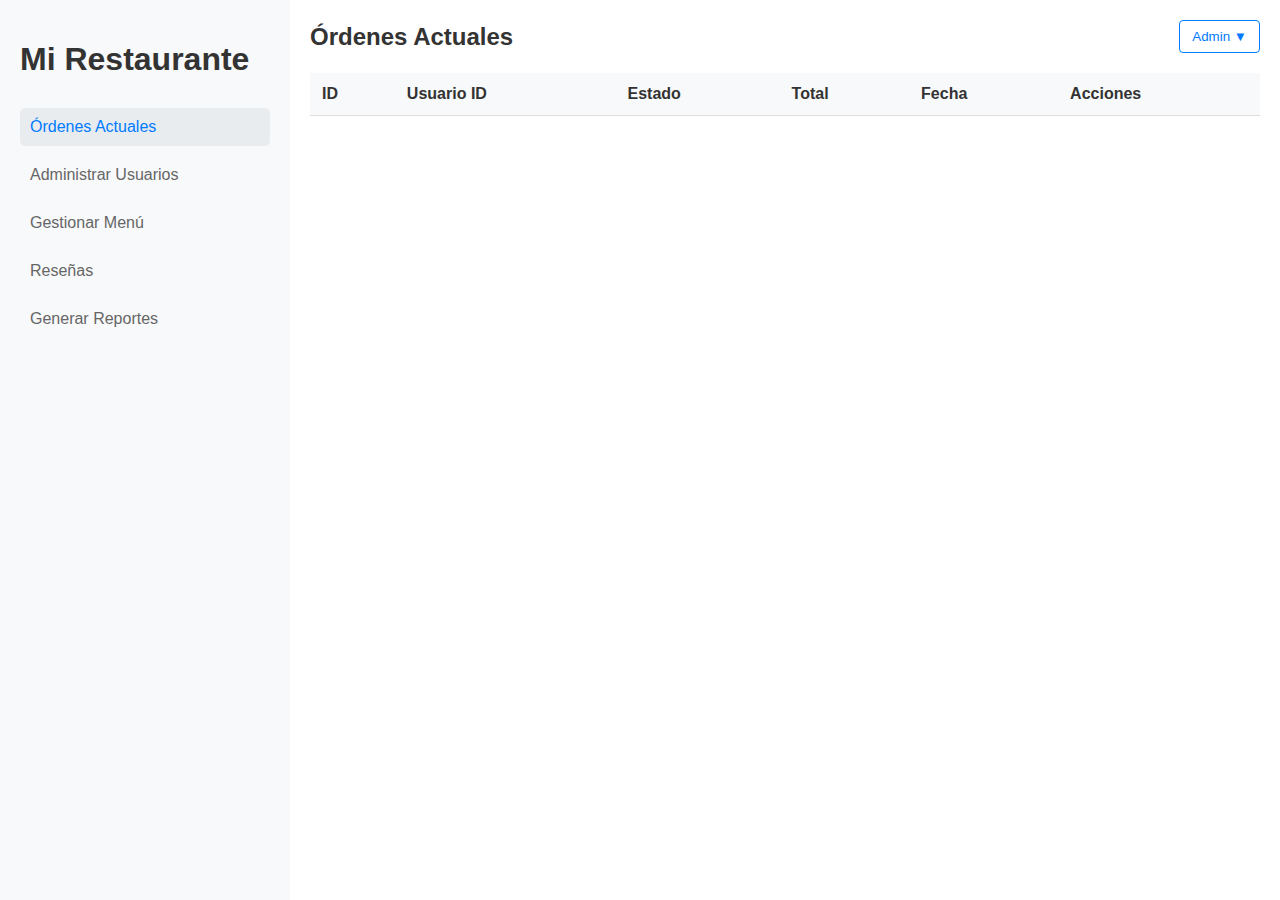
==== vistas_admin/panelAdmin.html @ e295200e "Panel de administracion (avance user[ya obtiene datos de bd elimina y edita])" ====
<!DOCTYPE html>
<html lang="es">
<head>
    <meta charset="UTF-8">
    <meta name="viewport" content="width=device-width, initial-scale=1.0">
    <link rel="stylesheet" href="style.css">
    <title>Panel de Administración - Mi Restaurante</title>
</head>
<body>
    <div class="dashboard">
        <aside class="sidebar">
            <h1>Mi Restaurante</h1>
            <nav>
                <a href="#ordenes" class="active">Órdenes Actuales</a>
                <a href="#usuarios">Administrar Usuarios</a>
                <a href="#menu">Gestionar Menú</a>
                <a href="#resenas">Reseñas</a>
                <a href="#reportes">Generar Reportes</a>
            </nav>
        </aside>
        <main class="main-content">
            <header class="header">
                <h2>Órdenes Actuales</h2>
                <button class="btn btn-outline" id="adminButton">Admin ▼</button>
            </header>
            <section id="ordenes">
                <table id="ordenesTable">
                    <thead>
                        <tr>
                            <th>ID</th>
                            <th>Usuario ID</th>
                            <th>Estado</th>
                            <th>Total</th>
                            <th>Fecha</th>
                            <th>Acciones</th>
                        </tr>
                    </thead>
                    <tbody>
                        <!-- Las filas se llenarán dinámicamente con JavaScript -->
                    </tbody>
                </table>
            </section>
            <section id="usuarios" style="display: none;">
                <h3>Administrar Usuarios</h3>
                <button class="btn" id="addUserBtn">Agregar Usuario</button>
                <table id="usuariosTable">
                    <thead>
                        <tr>
                            <th>ID</th>
                            <th>Nombre</th>
                            <th>Email</th>
                            <th>Rol</th>
                            <th>Acciones</th>
                        </tr>
                    </thead>
                    <tbody>
                        <!-- Las filas se llenarán dinámicamente con JavaScript -->
                    </tbody>
                </table>
            </section>
            <section id="menu" style="display: none;">
                <h3>Gestionar Menú</h3>
                <button class="btn" id="addMenuItemBtn">Agregar Ítem al Menú</button>
                <table id="menuTable">
                    <thead>
                        <tr>
                            <th>ID</th>
                            <th>Nombre</th>
                            <th>Precio</th>
                            <th>Categoría</th>
                            <th>Acciones</th>
                        </tr>
                    </thead>
                    <tbody>
                        <!-- Las filas se llenarán dinámicamente con JavaScript -->
                    </tbody>
                </table>
            </section>
            <section id="resenas" style="display: none;">
                <h3>Reseñas de Clientes</h3>
                <p>Aquí se mostrarían las reseñas de los clientes para los diferentes platos del menú.</p>
            </section>
            <section id="reportes" style="display: none;">
                <h3>Generar Reportes</h3>
                <button class="btn" id="reporteVentasBtn">Reporte de Ventas Diarias</button>
                <button class="btn" id="reporteInventarioBtn">Reporte de Inventario</button>
                <button class="btn" id="reporteIngresosBtn">Reporte de Ingresos Mensuales</button>
            </section>
        </main>
    </div>

    <!-- Modal para agregar/editar usuarios -->
    <div id="userModal" class="modal">
        <div class="modal-content">
            <span class="close">&times;</span>
            <h2>Agregar/Editar Usuario</h2>
            <form id="userForm">
                <input type="hidden" id="userId">
                <label for="userName">Nombre:</label>
                <input type="text" id="userName" required>
                <label for="userEmail">Email:</label>
                <input type="email" id="userEmail" required>
                <label for="userRole">Rol:</label>
                <select id="userRole" required>
                    <option value="admin">Admin</option>
                    <option value="cliente">Cliente</option>
                    <option value="camarero">Camarero</option>
                    <option value="cocinero">Cocinero</option>
                </select>
                <button type="submit" class="btn">Guardar</button>
            </form>
        </div>
    </div>

    <!-- Modal para agregar/editar ítems del menú -->
    <div id="menuItemModal" class="modal">
        <div class="modal-content">
            <span class="close">&times;</span>
            <h2>Agregar/Editar Ítem del Menú</h2>
            <form id="menuItemForm">
                <input type="hidden" id="menuItemId">
                <label for="menuItemName">Nombre:</label>
                <input type="text" id="menuItemName" required>
                <label for="menuItemPrice">Precio:</label>
                <input type="number" id="menuItemPrice" step="0.01" required>
                <label for="menuItemCategory">Categoría:</label>
                <select id="menuItemCategory" required>
                    <option value="entrada">Entrada</option>
                    <option value="plato_principal">Plato Principal</option>
                    <option value="postre">Postre</option>
                    <option value="bebida">Bebida</option>
                </select>
                <button type="submit" class="btn">Guardar</button>
            </form>
        </div>
    </div>
    <script src="./script.js"></script>
    <script src="./db_operations.php"></script>
</body>
</html>
---- vistas_admin/style.css ----
/* Estilos generales */
body, html {
    margin: 0;
    padding: 0;
    font-family: Arial, sans-serif;
    height: 100%;
}
.dashboard {
    display: flex;
    height: 100%;
}
/* Estilos de la barra lateral */
.sidebar {
    width: 250px;
    background-color: #f8f9fa;
    padding: 20px;
    box-shadow: 2px 0 5px rgba(0,0,0,0.1);
}
.sidebar h1 {
    margin-bottom: 30px;
    color: #333;
}
.sidebar nav a {
    display: block;
    padding: 10px;
    color: #666;
    text-decoration: none;
    margin-bottom: 10px;
    border-radius: 5px;
    transition: background-color 0.3s;
}
.sidebar nav a:hover, .sidebar nav a.active {
    background-color: #e9ecef;
    color: #007bff;
}
/* Estilos del contenido principal */
.main-content {
    flex-grow: 1;
    padding: 20px;
    background-color: #fff;
    overflow-y: auto;
}
.header {
    display: flex;
    justify-content: space-between;
    align-items: center;
    margin-bottom: 20px;
}
.header h2 {
    margin: 0;
    color: #333;
}
/* Estilos de la tabla */
table {
    width: 100%;
    border-collapse: collapse;
    margin-top: 20px;
}
th, td {
    padding: 12px;
    text-align: left;
    border-bottom: 1px solid #ddd;
}
th {
    background-color: #f8f9fa;
    font-weight: bold;
    color: #333;
}
/* Estilos de botones */
.btn {
    padding: 8px 12px;
    background-color: #007bff;
    color: white;
    border: none;
    border-radius: 4px;
    cursor: pointer;
    transition: background-color 0.3s;
}
.btn:hover {
    background-color: #0056b3;
}
.btn-outline {
    background-color: transparent;
    border: 1px solid #007bff;
    color: #007bff;
}
.btn-outline:hover {
    background-color: #007bff;
    color: white;
}
/* Estilos para el formulario modal */
.modal {
    display: none;
    position: fixed;
    z-index: 1;
    left: 0;
    top: 0;
    width: 100%;
    height: 100%;
    overflow: auto;
    background-color: rgba(0,0,0,0.4);
}
.modal-content {
    background-color: #fefefe;
    margin: 15% auto;
    padding: 20px;
    border: 1px solid #888;
    width: 80%;
    max-width: 500px;
}
.close {
    color: #aaa;
    float: right;
    font-size: 28px;
    font-weight: bold;
    cursor: pointer;
}
.close:hover,
.close:focus {
    color: black;
    text-decoration: none;
    cursor: pointer;
}
/* Estilos responsivos */
@media (max-width: 768px) {
    .dashboard {
        flex-direction: column;
    }
    .sidebar {
        width: 100%;
        order: 2;
    }
    .main-content {
        order: 1;
    }
}
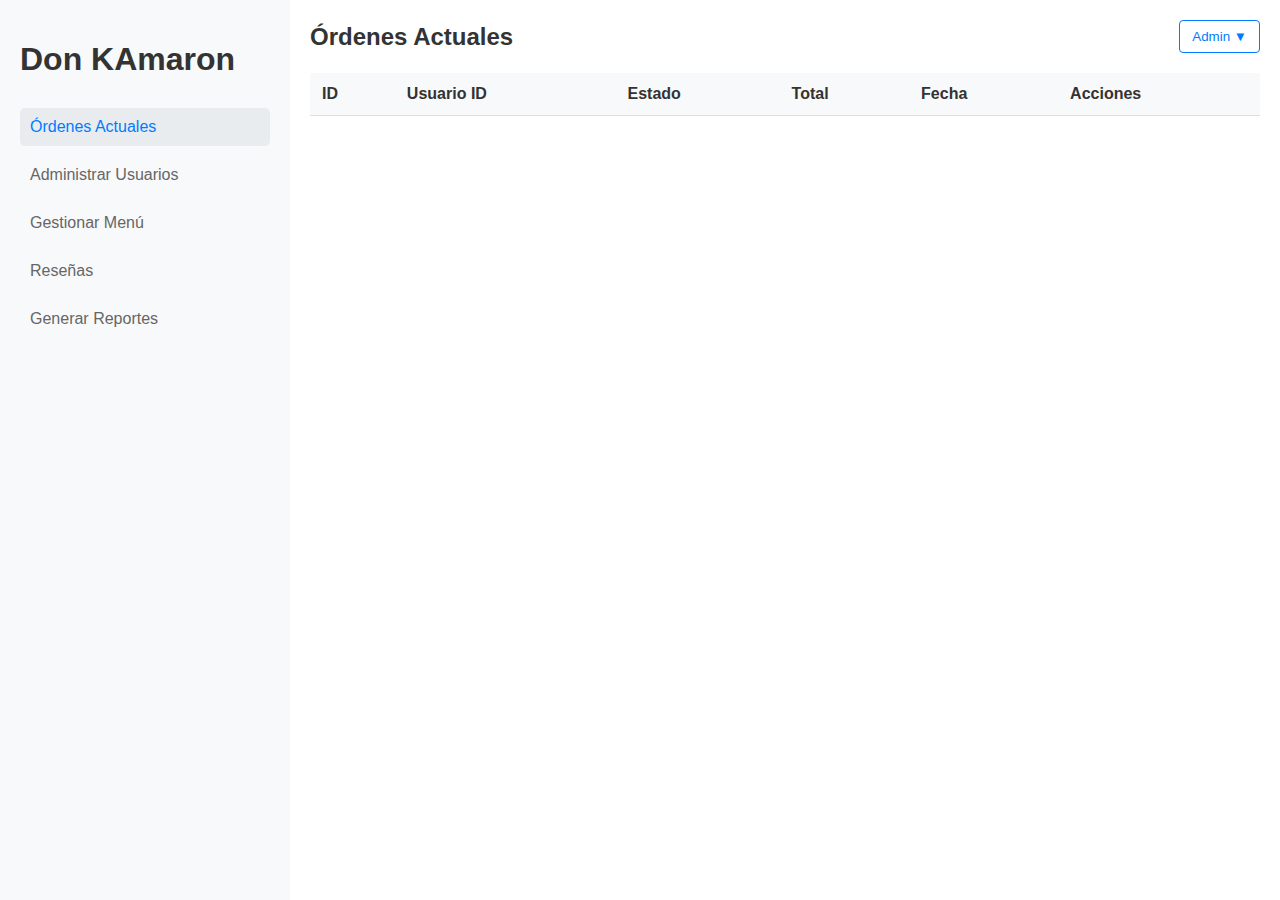
==== commit a117cf63: "panel admin 70%" ====
--- a/vistas_admin/panelAdmin.html
+++ b/vistas_admin/panelAdmin.html
@@ -9,7 +9,7 @@
 <body>
     <div class="dashboard">
         <aside class="sidebar">
-            <h1>Mi Restaurante</h1>
+            <h1>Don KAmaron</h1>
             <nav>
                 <a href="#ordenes" class="active">Órdenes Actuales</a>
                 <a href="#usuarios">Administrar Usuarios</a>
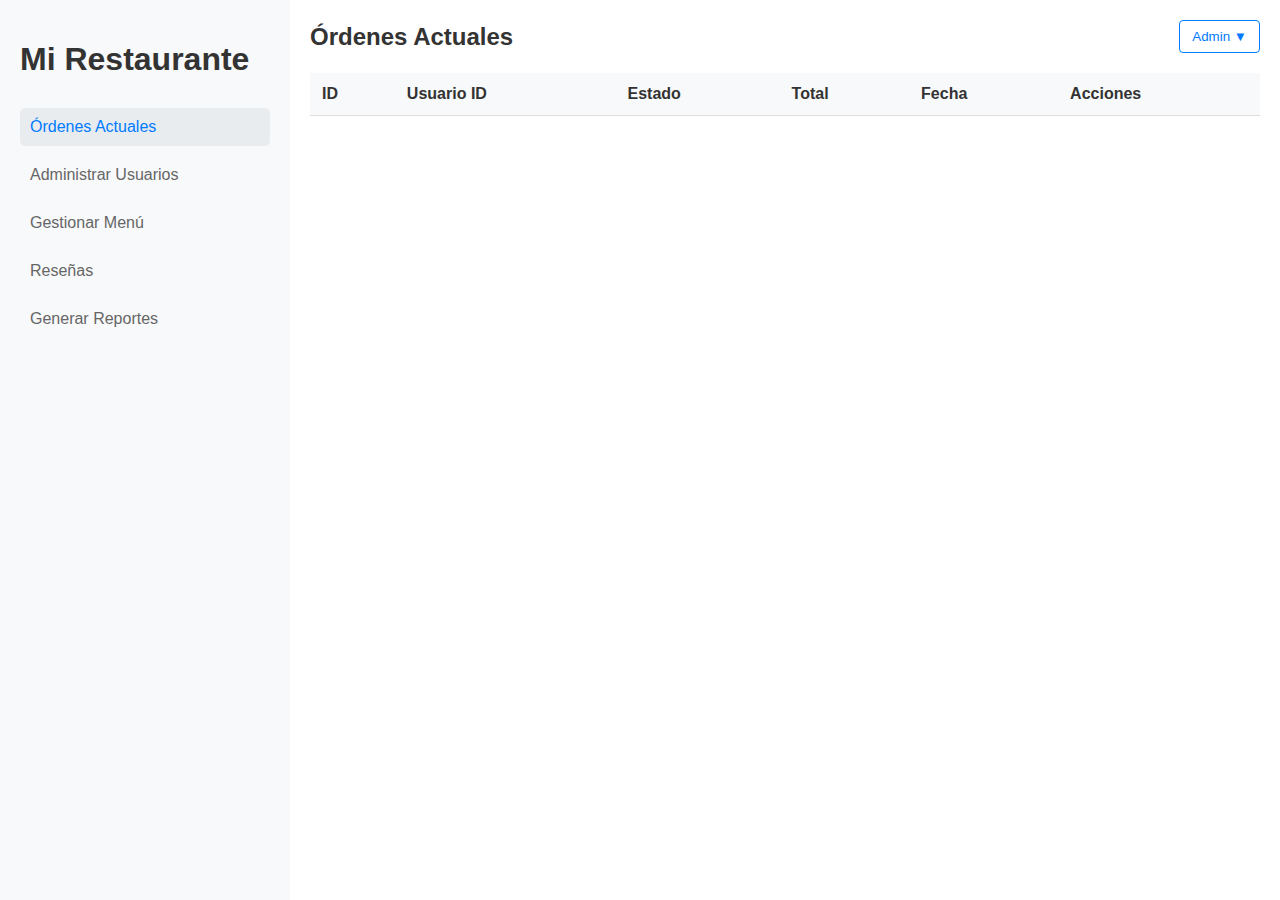
==== commit 28453d38: "Add files via upload" ====
--- a/vistas_admin/panelAdmin.html
+++ b/vistas_admin/panelAdmin.html
@@ -9,7 +9,7 @@
 <body>
     <div class="dashboard">
         <aside class="sidebar">
-            <h1>Don KAmaron</h1>
+            <h1>Mi Restaurante</h1>
             <nav>
                 <a href="#ordenes" class="active">Órdenes Actuales</a>
                 <a href="#usuarios">Administrar Usuarios</a>
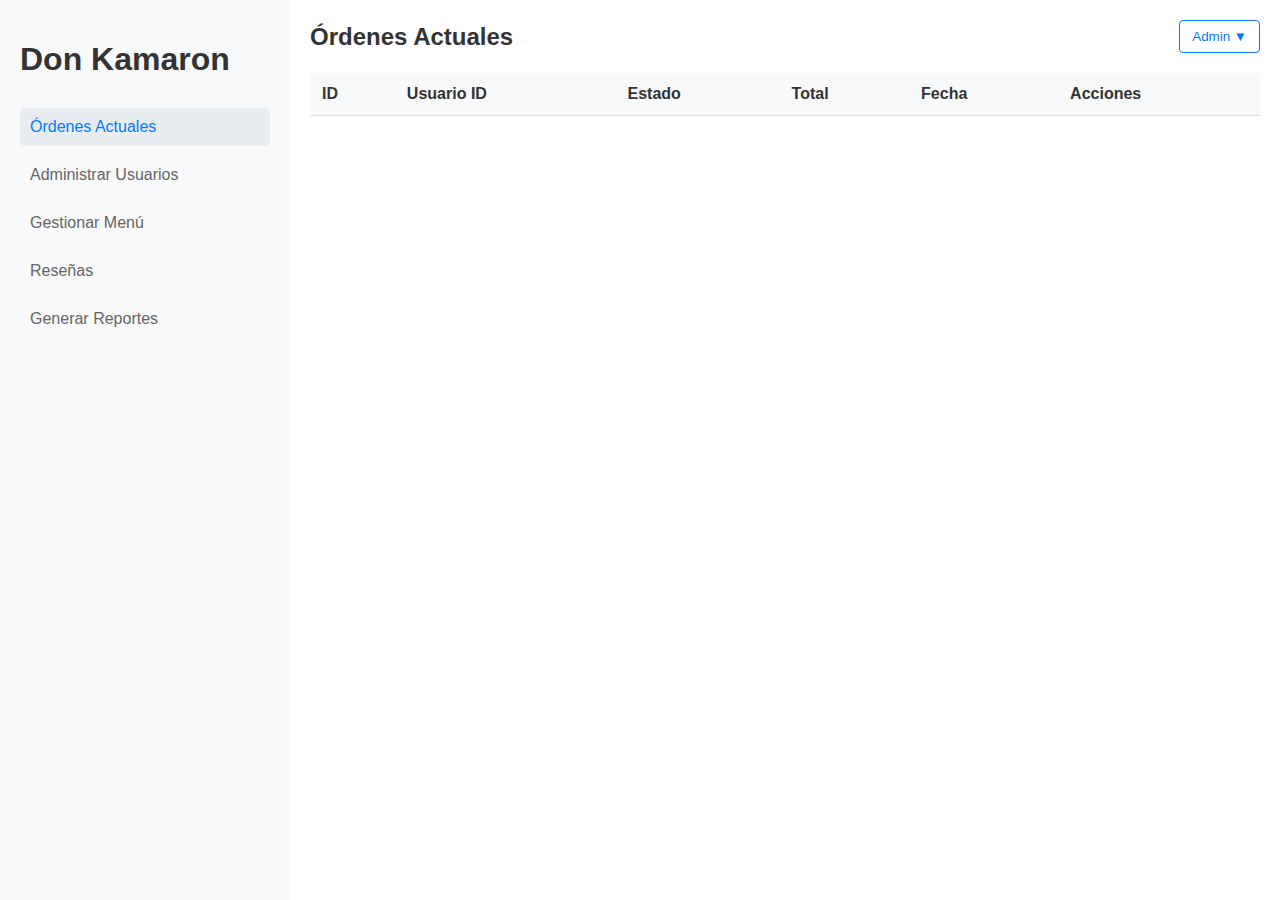
==== commit 2fd5c188: "Update panelAdmin.html" ====
--- a/vistas_admin/panelAdmin.html
+++ b/vistas_admin/panelAdmin.html
@@ -9,7 +9,7 @@
 <body>
     <div class="dashboard">
         <aside class="sidebar">
-            <h1>Mi Restaurante</h1>
+            <h1>Don Kamaron</h1>
             <nav>
                 <a href="#ordenes" class="active">Órdenes Actuales</a>
                 <a href="#usuarios">Administrar Usuarios</a>
@@ -137,4 +137,4 @@
     <script src="./script.js"></script>
     <script src="./db_operations.php"></script>
 </body>
-</html>+</html>
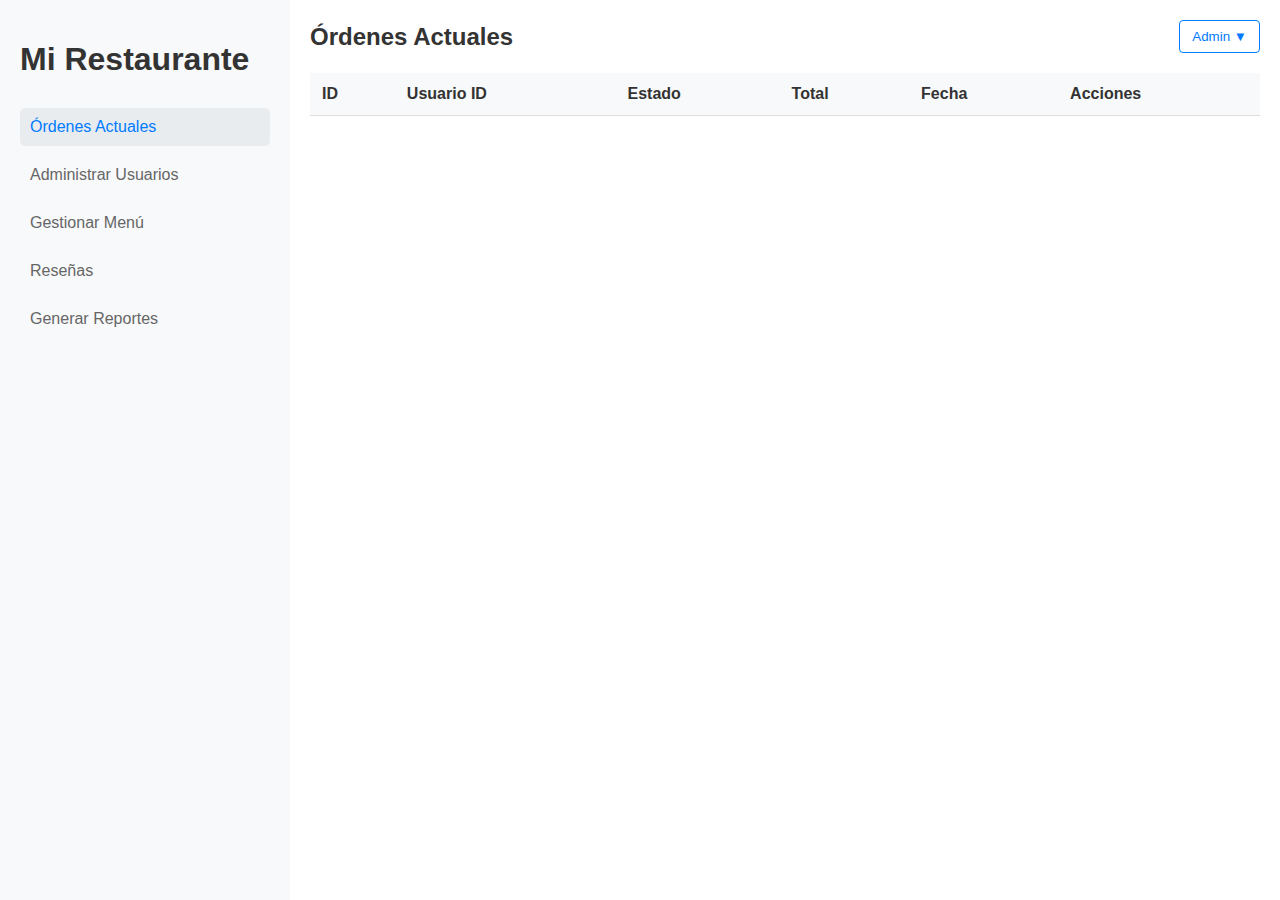
==== commit 60faaca3: "Add files via upload" ====
--- a/vistas_admin/panelAdmin.html
+++ b/vistas_admin/panelAdmin.html
@@ -9,7 +9,7 @@
 <body>
     <div class="dashboard">
         <aside class="sidebar">
-            <h1>Don Kamaron</h1>
+            <h1>Mi Restaurante</h1>
             <nav>
                 <a href="#ordenes" class="active">Órdenes Actuales</a>
                 <a href="#usuarios">Administrar Usuarios</a>
@@ -137,4 +137,4 @@
     <script src="./script.js"></script>
     <script src="./db_operations.php"></script>
 </body>
-</html>
+</html>